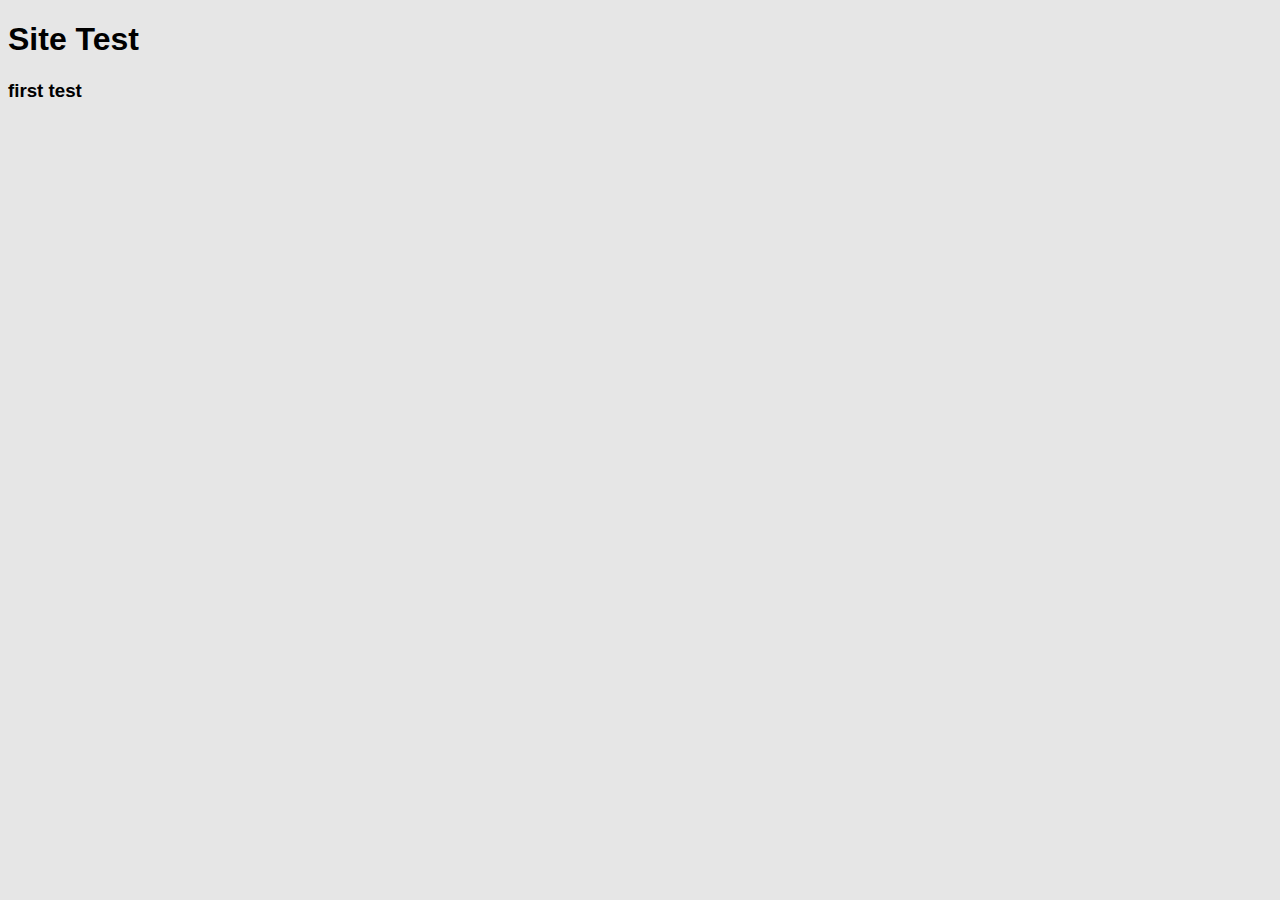
==== index.html @ 0c4e8545 "Add files via upload" ====
<?php
// Dušan Benašić test
//include "settings.php";
//include "utils.php";
?>

<!DOCTYPE html>
<html>
<head>
<link rel="stylesheet" href="css/main_style.css">
<script src="javascript/jquery-3.4.1.min.js"></script>

<script>

    $( document ).ready(function() {
        
        
    });
</script>

</head>
<body>

<h1>Site Test</h1>

<h3>first test</h3>


<div id="menu"></div>

<div id="info"></div>

<div id="main_content"></div>



</body>
---- css/main_style.css ----
html * {

    font-family: "Trebuchet MS", Helvetica, sans-serif;
}

body
{
    background-color: rgb(230,230,230);
}

table {
    
    border-collapse: collapse;
  }

button {

    border-radius: 3px;
    border: 1px solid;
    border-color: rgb(150,150,150);
    padding: 3px 6px 3px 6px;
    margin: 3px;
    box-shadow:  2px 2px 5px rgb(200, 200, 200);

}

button:hover {
    background-color: rgb(207, 248, 255);
    border-color: rgb(10, 0, 151);

    box-shadow:  2px 2px 5px rgb(210, 241, 255);

}
  
input[type=text], input[type=date], input[type=password], input[type=number], textarea, select {
    /*box-shadow: 0px 2px 3px 1px black;*/
    border-radius: 3px;
    border: 1px solid transparent;
    padding: 2px;
    box-shadow:  inset 2px 2px   2px  0px rgb(200, 200, 200), 2px 2px 5px rgb(200, 200, 200);
}

input[type=text]:focus, input[type=date]:focus, input[type=password]:focus, input[type=number]:focus, textarea:focus, select:focus{
    /*box-shadow:  inset 2px 2px   2px  0px rgb(200, 200, 200), 2px 2px 5px rgb(151, 236, 251);*/
    
    border: 1px solid skyblue;


}
  
table, th, td {
    padding-top: 1px;
    padding-right: 8px;
    padding-bottom: 1px;
    padding-left: 8px;
    text-align: left;
    border: 1px solid black;
  }

.row_action_link {
    display: block;
}

.tr1{
    background-color: #ffffcc;
}

.tr2{
    background-color: #ffff88;
}

.form_error{
    color: #ff1111;
}

.form_required{
    color: #ff1111;
}

.form_warper{
    width: 500px;
    margin: auto;
    /* background-color: #ffffee; */
    background-color: #ffffff;
    padding-top: 5px;
    padding-right: 20px;
    padding-bottom: 10px;
    padding-left: 8px;

    margin-bottom: 5px;

    box-shadow:  4px 4px 10px 2px rgb(200, 200, 200);

    /*border-top:   1px solid #ffffff;*/
    /*border-bottom:   1px solid rgb(255, 255, 121); */ 
}

.form_no_spacing
{
    margin-bottom: 1px;
}

.table_warper{
    margin: auto;
    box-shadow:  4px 4px 10px 2px rgb(200, 200, 200);
}

.form_border_init{
    transition: border-left 0.5s;
    border-left: 5px solid grey;    
}

.form_border_neutral{
    border-left: 5px solid white;    
}

.form_border_changed{
    transition: border-left 0.5s;
    border-left: 5px solid rgb(240, 190, 0);    
}

.form_border_error{
    transition: border-left 0.5s;
    border-left: 5px solid red;    
}

.cell_img {
    max-width:100%;
    height:auto;
}

.cell_imgcontainer {
    width: 250px; 
    
    /*height: 200px;*/
}
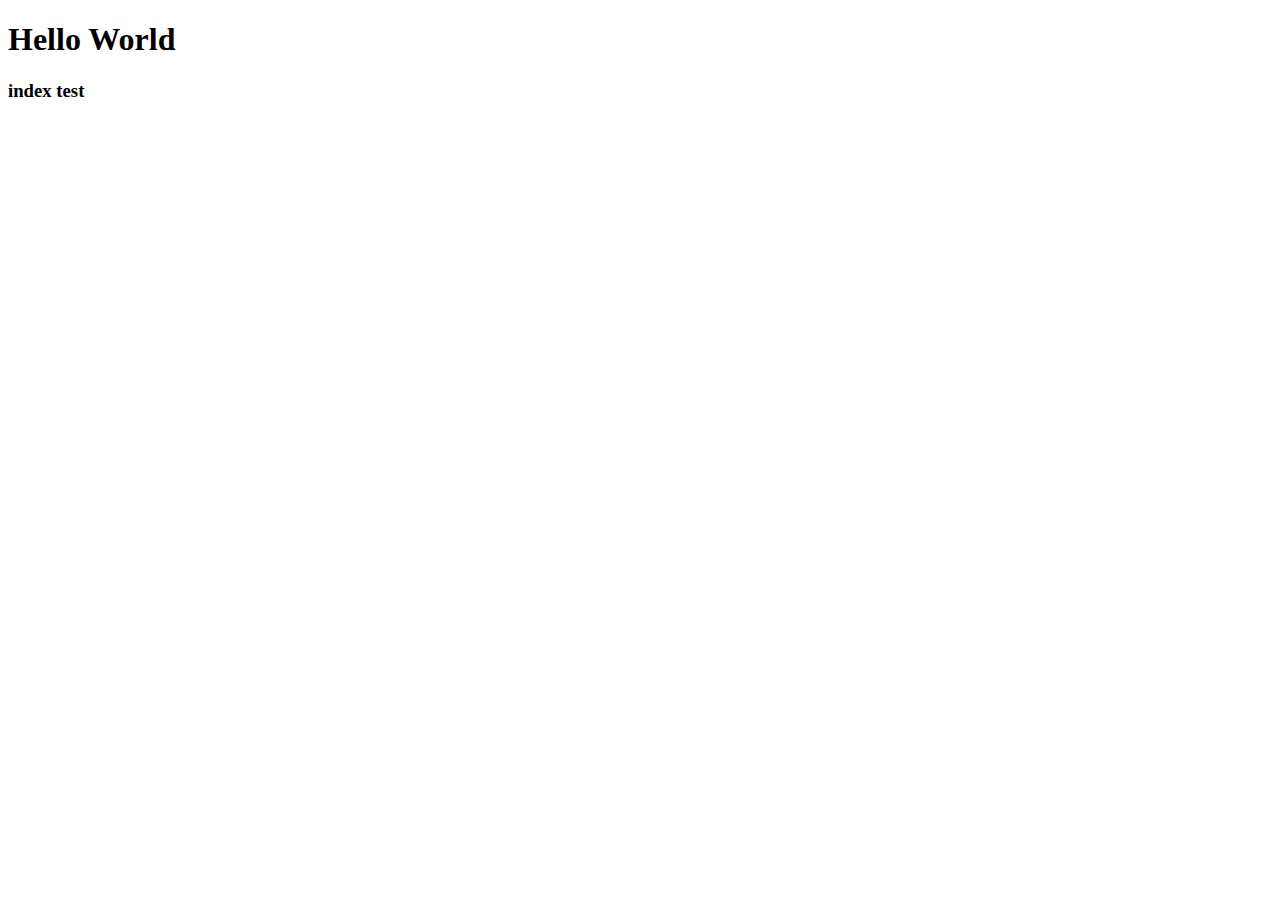
==== commit 2333f723: "Add files via upload" ====
--- a/index.html
+++ b/index.html
@@ -1,36 +1,27 @@
-<?php
-// Dušan Benašić test
-//include "settings.php";
-//include "utils.php";
-?>
+<!--
+// Dušan Benašić 
+
+-->
 
 <!DOCTYPE html>
 <html>
 <head>
-<link rel="stylesheet" href="css/main_style.css">
-<script src="javascript/jquery-3.4.1.min.js"></script>
+<meta content="text/html;charset=utf-8" http-equiv="Content-Type">
+<meta content="utf-8" http-equiv="encoding">
 
-<script>
 
-    $( document ).ready(function() {
-        
-        
-    });
-</script>
+<!--<link rel="stylesheet" href="css/main_style.css">
+<script src="javascript/jquery-3.4.1.min.js"></script>-->
+
 
 </head>
 <body>
 
-<h1>Site Test</h1>
+<h1>Hello World</h1>
 
-<h3>first test</h3>
+<h3>index test</h3>
 
-
-<div id="menu"></div>
-
-<div id="info"></div>
-
-<div id="main_content"></div>
+<div id="main_content_a"></div>
 
 
 
